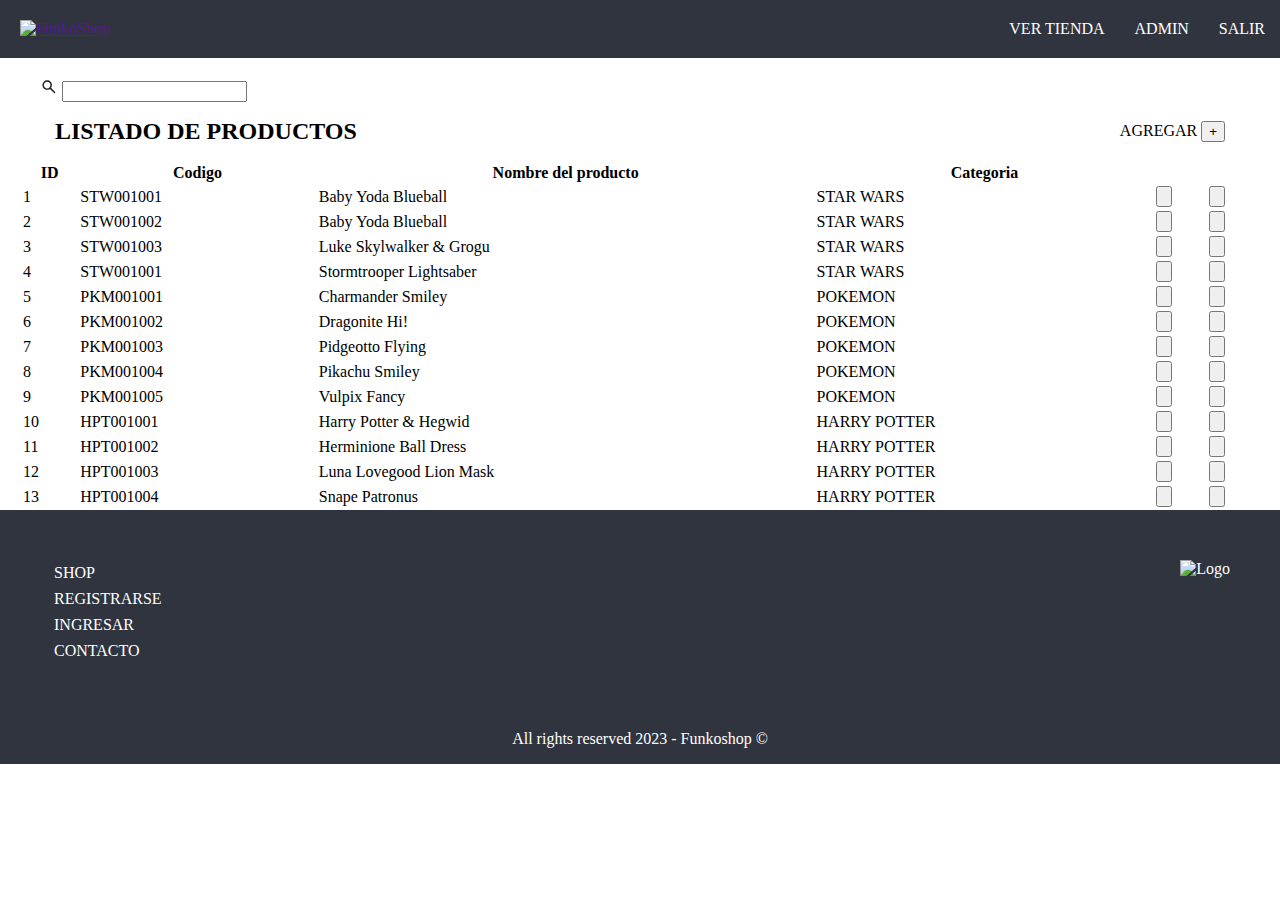
==== admin.html @ 4cec2018 "Agregando index" ====
<!DOCTYPE html>
<html lang="es">
<head>
    <meta charset="UTF-8">
    <meta http-equiv="X-UA-Compatible" content="IE=edge">
    <meta name="viewport" content="width=device-width, initial-scale=1.0">
    <title>Admin</title>
    <link rel="stylesheet" href="css/estilos.css">
</head>
<body>
    <header>
        <picture class=logo>
            <a href="">
                <img src="/ProyectoNodeJs/logos/funkoshop.svg" width="200"  alt="FunkoShop" /> 
            </a>
             
        </picture>
        
    <nav>    
      <ul class="menu">
        <li><a href="#">VER TIENDA</a></li>
        <li><a href="#">ADMIN</a></li>
        <li><a href="#">SALIR</a></li>
      </ul>
    </nav>
    </header>
    <main>

    <div class="container">
        <div class="buscador">

        <svg xmlns="http://www.w3.org/2000/svg" width="18" height="18" viewBox="0 0 42 43" fill="none">
            <path d="M33.075 35.8099L23.275 26.0099C22.4 26.7099 21.3937 27.2641 20.2562 27.6724C19.1187 28.0807 17.9083 28.2849 16.625 28.2849C13.4458 28.2849 10.7555 27.1836 8.554 24.9809C6.3525 22.7782 5.25117 20.0879 5.25 16.9099C5.25 13.7307 6.35133 11.0404 8.554 8.83891C10.7567 6.63741 13.447 5.53608 16.625 5.53491C19.8042 5.53491 22.4945 6.63625 24.696 8.83891C26.8975 11.0416 27.9988 13.7319 28 16.9099C28 18.1932 27.7958 19.4037 27.3875 20.5412C26.9792 21.6787 26.425 22.6849 25.725 23.5599L35.5688 33.4037C35.8896 33.7245 36.05 34.1182 36.05 34.5849C36.05 35.0516 35.875 35.4599 35.525 35.8099C35.2042 36.1307 34.7958 36.2912 34.3 36.2912C33.8042 36.2912 33.3958 36.1307 33.075 35.8099ZM16.625 24.7849C18.8125 24.7849 20.6722 24.019 22.204 22.4872C23.7358 20.9553 24.5012 19.0962 24.5 16.9099C24.5 14.7224 23.7341 12.8627 22.2023 11.3309C20.6704 9.79908 18.8113 9.03375 16.625 9.03491C14.4375 9.03491 12.5778 9.80083 11.046 11.3327C9.51417 12.8645 8.74883 14.7236 8.75 16.9099C8.75 19.0974 9.51592 20.9571 11.0478 22.4889C12.5796 24.0207 14.4387 24.7861 16.625 24.7849Z" fill="#1F1F1F"/>
            </svg> <input type="text">
        </div>
        <div class="titulo">
            <h1>LISTADO DE PRODUCTOS</h1> <div><label for="">AGREGAR</label>  <button>+</button></div>
        </div>
        <table>
            <thead>
                <tr>
                    <th>ID</th>
                    <th>Codigo</th>
                    <th>Nombre del producto</th>
                    <th>Categoria</th>
                </tr>
            </thead>
            <tbody>
                <tr>
                    <td>1</td>
                    <td>STW001001</td>
                    <td>Baby Yoda Blueball</td>
                    <td>STAR WARS</td>
                    <td><button><img src="/ProyectoNodeJs/iconos/edit_pencil.svg" alt="" width="16px"></button></td>
                    <td><button><img src="/ProyectoNodeJs/iconos/delete_trash.svg" alt="" width="16px"></button></td>
                    
                </tr>
                <tr>
                    <td>2</td>
                    <td>STW001002</td>
                    <td>Baby Yoda Blueball</td>
                    <td>STAR WARS</td>
                    <td><button><img src="/ProyectoNodeJs/iconos/edit_pencil.svg" alt="" width="16px"></button></td>
                    <td><button><img src="/ProyectoNodeJs/iconos/delete_trash.svg" alt="" width="16px"></button></td>
                    
                </tr>
                <tr>
                    <td>3</td>
                    <td>STW001003</td>
                    <td>Luke Skylwalker & Grogu</td>
                    <td>STAR WARS</td>
                    <td><button><img src="/ProyectoNodeJs/iconos/edit_pencil.svg" alt="" width="16px"></button></td>
                    <td><button><img src="/ProyectoNodeJs/iconos/delete_trash.svg" alt="" width="16px"></button></td>
                    
                </tr>
                <tr>
                    <td>4</td>
                    <td>STW001001</td>
                    <td>Stormtrooper Lightsaber</td>
                    <td>STAR WARS</td>
                    <td><button><img src="/ProyectoNodeJs/iconos/edit_pencil.svg" alt="" width="16px"></button></td>
                    <td><button><img src="/ProyectoNodeJs/iconos/delete_trash.svg" alt="" width="16px"></button></td>
                    
                </tr>
                <tr>
                    <td>5</td>
                    <td>PKM001001</td>
                    <td>Charmander Smiley</td>
                    <td>POKEMON</td>
                    <td><button><img src="/ProyectoNodeJs/iconos/edit_pencil.svg" alt="" width="16px"></button></td>
                    <td><button><img src="/ProyectoNodeJs/iconos/delete_trash.svg" alt="" width="16px"></button></td>
                    
                </tr>
                <tr>
                    <td>6</td>
                    <td>PKM001002</td>
                    <td>Dragonite Hi!</td>
                    <td>POKEMON</td>
                    <td><button><img src="/ProyectoNodeJs/iconos/edit_pencil.svg" alt="" width="16px"></button></td>
                    <td><button><img src="/ProyectoNodeJs/iconos/delete_trash.svg" alt="" width="16px"></button></td>
                    
                </tr>
                <tr>
                    <td>7</td>
                    <td>PKM001003</td>
                    <td>Pidgeotto Flying</td>
                    <td>POKEMON</td>
                    <td><button><img src="/ProyectoNodeJs/iconos/edit_pencil.svg" alt="" width="16px"></button></td>
                    <td><button><img src="/ProyectoNodeJs/iconos/delete_trash.svg" alt="" width="16px"></button></td>
                    
                </tr>
                <tr>
                    <td>8</td>
                    <td>PKM001004</td>
                    <td>Pikachu Smiley</td>
                    <td>POKEMON</td>
                    <td><button><img src="/ProyectoNodeJs/iconos/edit_pencil.svg" alt="" width="16px"></button></td>
                    <td><button><img src="/ProyectoNodeJs/iconos/delete_trash.svg" alt="" width="16px"></button></td>
                    
                </tr>
                <tr>
                    <td>9</td>
                    <td>PKM001005</td>
                    <td>Vulpix Fancy</td>
                    <td>POKEMON</td>
                    <td><button><img src="/ProyectoNodeJs/iconos/edit_pencil.svg" alt="" width="16px"></button></td>
                    <td><button><img src="/ProyectoNodeJs/iconos/delete_trash.svg" alt="" width="16px"></button></td>
                    
                </tr>
                <tr>
                    <td>10</td>
                    <td>HPT001001</td>
                    <td>Harry Potter & Hegwid</td>
                    <td>HARRY POTTER</td>
                    <td><button><img src="/ProyectoNodeJs/iconos/edit_pencil.svg" alt="" width="16px"></button></td>
                    <td><button><img src="/ProyectoNodeJs/iconos/delete_trash.svg" alt="" width="16px"></button></td>
                    
                </tr>
                <tr>
                    <td>11</td>
                    <td>HPT001002</td>
                    <td>Herminione Ball Dress</td>
                    <td>HARRY POTTER</td>
                    <td><button><img src="/ProyectoNodeJs/iconos/edit_pencil.svg" alt="" width="16px"></button></td>
                    <td><button><img src="/ProyectoNodeJs/iconos/delete_trash.svg" alt="" width="16px"></button></td>
                    
                </tr>
                <tr>
                    <td>12</td>
                    <td>HPT001003</td>
                    <td>Luna Lovegood Lion Mask</td>
                    <td>HARRY POTTER</td>
                    <td><button><img src="/ProyectoNodeJs/iconos/edit_pencil.svg" alt="" width="16px"></button></td>
                    <td><button><img src="/ProyectoNodeJs/iconos/delete_trash.svg" alt="" width="16px"></button></td>
                    
                </tr>
                <tr>
                    <td>13</td>
                    <td>HPT001004</td>
                    <td>Snape Patronus</td>
                    <td>HARRY POTTER</td>
                    <td><button><img src="/ProyectoNodeJs/iconos/edit_pencil.svg" alt="" width="16px"></button></td>
                    <td><button><img src="/ProyectoNodeJs/iconos/delete_trash.svg" alt="" width="16px"></button></td>
                    
                </tr>
            </tbody> 
        </table>
    </div>        

    </main>

    <footer>
    <div class="pie">
        <div class="lista">
          <a href="#">SHOP</a>
          <a href="#">REGISTRARSE</a>
          <a href="#">INGRESAR</a>
          <a href="#">CONTACTO</a>
        </div>

        <div class="logoFooter">
          <img src="ProyectoNodeJs/logos/SvgjsG8619.svg" width="100" height="auto" alt="Logo" />
        </div>
    </div>
        <div>

            <p>All rights reserved 2023 - Funkoshop &copy;</p>
          </div>
      </footer>
    
</body>
</html>
---- css/estilos.css ----
body{
    margin:0;
    padding: 0;
    box-sizing: border-box;
}

header{
    display: flex;
    background-color: #30343F;
    color:white;
    justify-content: space-between;
    align-items: center;
}
.container{
    display: flex;
    justify-content: center;
    flex-direction: column;
    margin-left: 20px;
    margin-right: 20px;
}
li a{
    text-decoration: none;
    color: white;
}
ul{
    list-style-type: none;
}
nav{
    display: flex;
}
.menu{
    display: flex;
    
}
.menu li{
    padding: 0 15px;
}
.logo{
    margin:20px;
}

.buscador{
    margin: 20px auto auto 20px;
}

footer{
    display: flex;
    background-color: #30343F;
    color: white;
    flex-direction: column;
    justify-content: center;
}
footer p{
    text-align: center;
    
}
.lista{
    display: flex;
    flex-direction: column;

}
.lista a{
    color: white;
    text-decoration: none;
    padding: 4px;

}

.pie{
    margin: 50px;
    display: flex;
    justify-content: space-between;
}

h1{
    font-size: 1.5em;

}
.titulo{
    display: flex;
    justify-content: space-between;
    align-items: center;
    margin: 0 35px 0 35px;
}
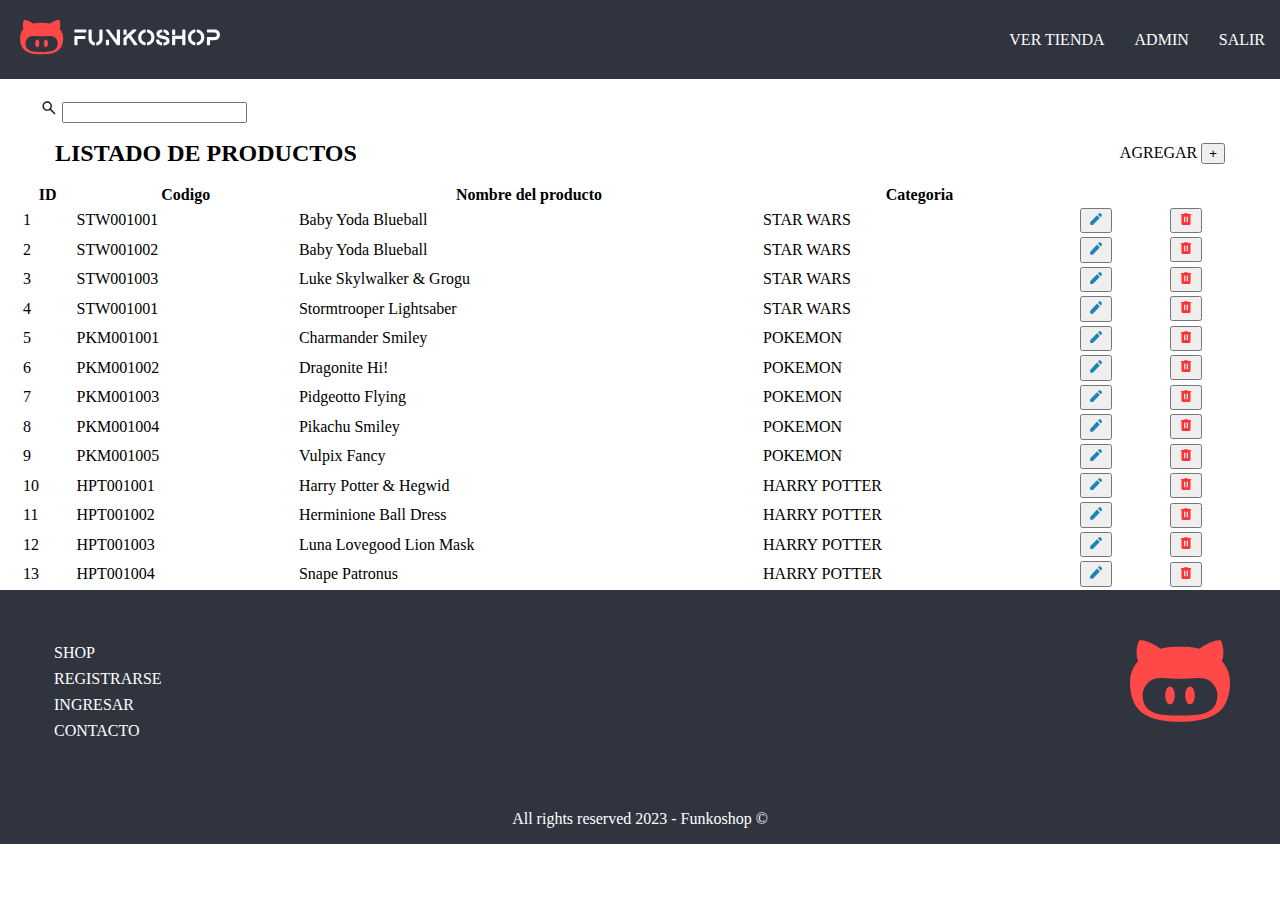
==== commit 014dd582: "Correccion de links" ====
--- a/admin.html
+++ b/admin.html
@@ -11,7 +11,7 @@
     <header>
         <picture class=logo>
             <a href="">
-                <img src="/ProyectoNodeJs/logos/funkoshop.svg" width="200"  alt="FunkoShop" /> 
+                <img src="/logos/funkoshop.svg" width="200"  alt="FunkoShop" /> 
             </a>
              
         </picture>
@@ -51,8 +51,8 @@
                     <td>STW001001</td>
                     <td>Baby Yoda Blueball</td>
                     <td>STAR WARS</td>
-                    <td><button><img src="/ProyectoNodeJs/iconos/edit_pencil.svg" alt="" width="16px"></button></td>
-                    <td><button><img src="/ProyectoNodeJs/iconos/delete_trash.svg" alt="" width="16px"></button></td>
+                    <td><button><img src="/iconos/edit_pencil.svg" alt="" width="16px"></button></td>
+                    <td><button><img src="/iconos/delete_trash.svg" alt="" width="16px"></button></td>
                     
                 </tr>
                 <tr>
@@ -60,8 +60,8 @@
                     <td>STW001002</td>
                     <td>Baby Yoda Blueball</td>
                     <td>STAR WARS</td>
-                    <td><button><img src="/ProyectoNodeJs/iconos/edit_pencil.svg" alt="" width="16px"></button></td>
-                    <td><button><img src="/ProyectoNodeJs/iconos/delete_trash.svg" alt="" width="16px"></button></td>
+                    <td><button><img src="/iconos/edit_pencil.svg" alt="" width="16px"></button></td>
+                    <td><button><img src="/iconos/delete_trash.svg" alt="" width="16px"></button></td>
                     
                 </tr>
                 <tr>
@@ -69,8 +69,8 @@
                     <td>STW001003</td>
                     <td>Luke Skylwalker & Grogu</td>
                     <td>STAR WARS</td>
-                    <td><button><img src="/ProyectoNodeJs/iconos/edit_pencil.svg" alt="" width="16px"></button></td>
-                    <td><button><img src="/ProyectoNodeJs/iconos/delete_trash.svg" alt="" width="16px"></button></td>
+                    <td><button><img src="/iconos/edit_pencil.svg" alt="" width="16px"></button></td>
+                    <td><button><img src="/iconos/delete_trash.svg" alt="" width="16px"></button></td>
                     
                 </tr>
                 <tr>
@@ -78,8 +78,8 @@
                     <td>STW001001</td>
                     <td>Stormtrooper Lightsaber</td>
                     <td>STAR WARS</td>
-                    <td><button><img src="/ProyectoNodeJs/iconos/edit_pencil.svg" alt="" width="16px"></button></td>
-                    <td><button><img src="/ProyectoNodeJs/iconos/delete_trash.svg" alt="" width="16px"></button></td>
+                    <td><button><img src="/iconos/edit_pencil.svg" alt="" width="16px"></button></td>
+                    <td><button><img src="/iconos/delete_trash.svg" alt="" width="16px"></button></td>
                     
                 </tr>
                 <tr>
@@ -87,8 +87,8 @@
                     <td>PKM001001</td>
                     <td>Charmander Smiley</td>
                     <td>POKEMON</td>
-                    <td><button><img src="/ProyectoNodeJs/iconos/edit_pencil.svg" alt="" width="16px"></button></td>
-                    <td><button><img src="/ProyectoNodeJs/iconos/delete_trash.svg" alt="" width="16px"></button></td>
+                    <td><button><img src="/iconos/edit_pencil.svg" alt="" width="16px"></button></td>
+                    <td><button><img src="/iconos/delete_trash.svg" alt="" width="16px"></button></td>
                     
                 </tr>
                 <tr>
@@ -96,8 +96,8 @@
                     <td>PKM001002</td>
                     <td>Dragonite Hi!</td>
                     <td>POKEMON</td>
-                    <td><button><img src="/ProyectoNodeJs/iconos/edit_pencil.svg" alt="" width="16px"></button></td>
-                    <td><button><img src="/ProyectoNodeJs/iconos/delete_trash.svg" alt="" width="16px"></button></td>
+                    <td><button><img src="/iconos/edit_pencil.svg" alt="" width="16px"></button></td>
+                    <td><button><img src="/iconos/delete_trash.svg" alt="" width="16px"></button></td>
                     
                 </tr>
                 <tr>
@@ -105,8 +105,8 @@
                     <td>PKM001003</td>
                     <td>Pidgeotto Flying</td>
                     <td>POKEMON</td>
-                    <td><button><img src="/ProyectoNodeJs/iconos/edit_pencil.svg" alt="" width="16px"></button></td>
-                    <td><button><img src="/ProyectoNodeJs/iconos/delete_trash.svg" alt="" width="16px"></button></td>
+                    <td><button><img src="/iconos/edit_pencil.svg" alt="" width="16px"></button></td>
+                    <td><button><img src="/iconos/delete_trash.svg" alt="" width="16px"></button></td>
                     
                 </tr>
                 <tr>
@@ -114,8 +114,8 @@
                     <td>PKM001004</td>
                     <td>Pikachu Smiley</td>
                     <td>POKEMON</td>
-                    <td><button><img src="/ProyectoNodeJs/iconos/edit_pencil.svg" alt="" width="16px"></button></td>
-                    <td><button><img src="/ProyectoNodeJs/iconos/delete_trash.svg" alt="" width="16px"></button></td>
+                    <td><button><img src="/iconos/edit_pencil.svg" alt="" width="16px"></button></td>
+                    <td><button><img src="/iconos/delete_trash.svg" alt="" width="16px"></button></td>
                     
                 </tr>
                 <tr>
@@ -123,8 +123,8 @@
                     <td>PKM001005</td>
                     <td>Vulpix Fancy</td>
                     <td>POKEMON</td>
-                    <td><button><img src="/ProyectoNodeJs/iconos/edit_pencil.svg" alt="" width="16px"></button></td>
-                    <td><button><img src="/ProyectoNodeJs/iconos/delete_trash.svg" alt="" width="16px"></button></td>
+                    <td><button><img src="/iconos/edit_pencil.svg" alt="" width="16px"></button></td>
+                    <td><button><img src="/iconos/delete_trash.svg" alt="" width="16px"></button></td>
                     
                 </tr>
                 <tr>
@@ -132,8 +132,8 @@
                     <td>HPT001001</td>
                     <td>Harry Potter & Hegwid</td>
                     <td>HARRY POTTER</td>
-                    <td><button><img src="/ProyectoNodeJs/iconos/edit_pencil.svg" alt="" width="16px"></button></td>
-                    <td><button><img src="/ProyectoNodeJs/iconos/delete_trash.svg" alt="" width="16px"></button></td>
+                    <td><button><img src="/iconos/edit_pencil.svg" alt="" width="16px"></button></td>
+                    <td><button><img src="/iconos/delete_trash.svg" alt="" width="16px"></button></td>
                     
                 </tr>
                 <tr>
@@ -141,8 +141,8 @@
                     <td>HPT001002</td>
                     <td>Herminione Ball Dress</td>
                     <td>HARRY POTTER</td>
-                    <td><button><img src="/ProyectoNodeJs/iconos/edit_pencil.svg" alt="" width="16px"></button></td>
-                    <td><button><img src="/ProyectoNodeJs/iconos/delete_trash.svg" alt="" width="16px"></button></td>
+                    <td><button><img src="/iconos/edit_pencil.svg" alt="" width="16px"></button></td>
+                    <td><button><img src="/iconos/delete_trash.svg" alt="" width="16px"></button></td>
                     
                 </tr>
                 <tr>
@@ -150,8 +150,8 @@
                     <td>HPT001003</td>
                     <td>Luna Lovegood Lion Mask</td>
                     <td>HARRY POTTER</td>
-                    <td><button><img src="/ProyectoNodeJs/iconos/edit_pencil.svg" alt="" width="16px"></button></td>
-                    <td><button><img src="/ProyectoNodeJs/iconos/delete_trash.svg" alt="" width="16px"></button></td>
+                    <td><button><img src="/iconos/edit_pencil.svg" alt="" width="16px"></button></td>
+                    <td><button><img src="/iconos/delete_trash.svg" alt="" width="16px"></button></td>
                     
                 </tr>
                 <tr>
@@ -159,8 +159,8 @@
                     <td>HPT001004</td>
                     <td>Snape Patronus</td>
                     <td>HARRY POTTER</td>
-                    <td><button><img src="/ProyectoNodeJs/iconos/edit_pencil.svg" alt="" width="16px"></button></td>
-                    <td><button><img src="/ProyectoNodeJs/iconos/delete_trash.svg" alt="" width="16px"></button></td>
+                    <td><button><img src="/iconos/edit_pencil.svg" alt="" width="16px"></button></td>
+                    <td><button><img src="/iconos/delete_trash.svg" alt="" width="16px"></button></td>
                     
                 </tr>
             </tbody> 
@@ -179,7 +179,7 @@
         </div>
 
         <div class="logoFooter">
-          <img src="ProyectoNodeJs/logos/SvgjsG8619.svg" width="100" height="auto" alt="Logo" />
+          <img src="/logos/SvgjsG8619.svg" width="100" height="auto" alt="Logo" />
         </div>
     </div>
         <div>
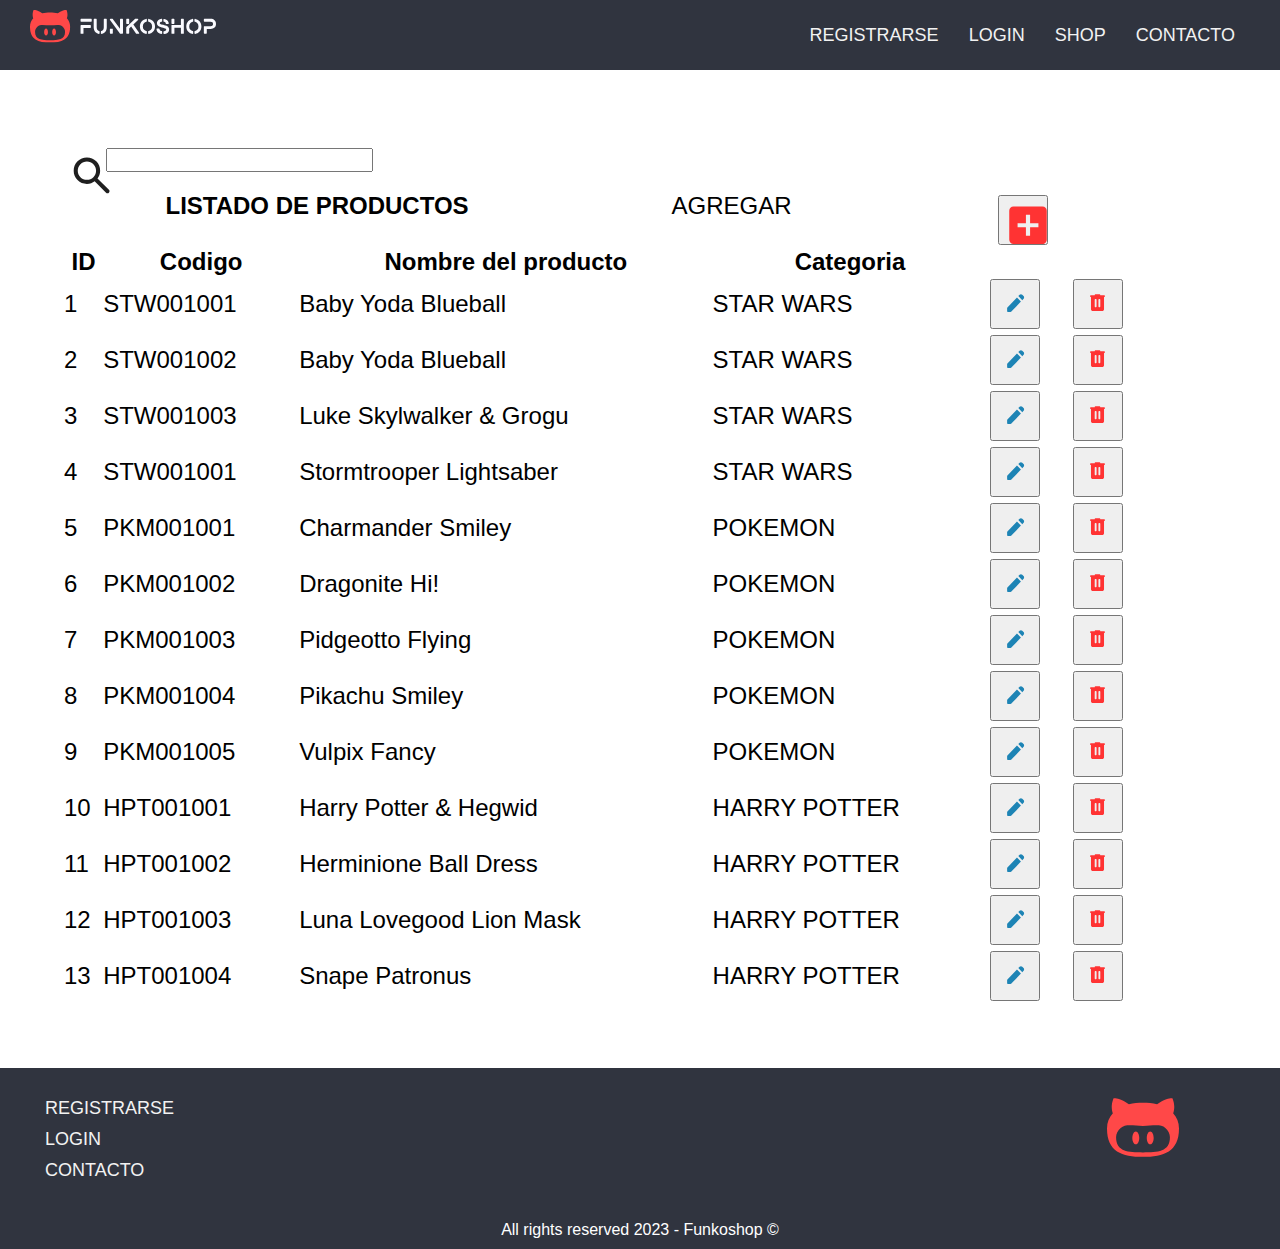
==== commit 3dcd4354: "Agregado de barra de navegacion responsive" ====
--- a/admin.html
+++ b/admin.html
@@ -1,192 +1,213 @@
 <!DOCTYPE html>
+
 <html lang="es">
 <head>
     <meta charset="UTF-8">
-    <meta http-equiv="X-UA-Compatible" content="IE=edge">
     <meta name="viewport" content="width=device-width, initial-scale=1.0">
-    <title>Admin</title>
-    <link rel="stylesheet" href="css/estilos.css">
+    <title>Admin | Funkoshop</title>
+    <link rel="stylesheet" href="./css/estilos.css">
+    <link rel="stylesheet" href="https://cdnjs.cloudflare.com/ajax/libs/font-awesome/5.15.3/css/all.min.css"/>
 </head>
 <body>
-    <header>
-        <picture class=logo>
-            <a href="">
-                <img src="/logos/funkoshop.svg" width="200"  alt="FunkoShop" /> 
-            </a>
-             
-        </picture>
+  <nav>
+    <div class="wrapper">
+      <div class="logo"><a href="#"><img src="./logos/funkoshop.svg" alt=""></a></div>
+      <input type="radio" name="slider" id="menu-btn">
+      <input type="radio" name="slider" id="close-btn">
+      <ul class="nav-links">
+        <label for="close-btn" class="btn close-btn"><i class="fas fa-times"></i></label>
+        <li><a href="#">REGISTRARSE</a></li>
+        <li><a href="#">LOGIN</a></li>
+        <li>
+          <a href="#" class="desktop-item">SHOP</a>
+          <input type="checkbox" id="showDrop">
+          <label for="showDrop" class="mobile-item">SHOP</label>
+          <ul class="drop-menu">
+            <li><a href="#">FUNKOS</a></li>
+            <li><a href="#">REMERAS</a></li>
+            <li><a href="#">LLAVEROS</a></li>
+          </ul>
+        </li>
+        <li><a href="#">CONTACTO</a></li>
         
-    <nav>    
-      <ul class="menu">
-        <li><a href="#">VER TIENDA</a></li>
-        <li><a href="#">ADMIN</a></li>
-        <li><a href="#">SALIR</a></li>
       </ul>
-    </nav>
-    </header>
-    <main>
-
+      <label for="menu-btn" class="btn menu-btn"><i class="fas fa-bars"></i></label>
+    </div>
+  </nav>
+
+
+
+  <main>
     <div class="container">
-        <div class="buscador">
-
-        <svg xmlns="http://www.w3.org/2000/svg" width="18" height="18" viewBox="0 0 42 43" fill="none">
-            <path d="M33.075 35.8099L23.275 26.0099C22.4 26.7099 21.3937 27.2641 20.2562 27.6724C19.1187 28.0807 17.9083 28.2849 16.625 28.2849C13.4458 28.2849 10.7555 27.1836 8.554 24.9809C6.3525 22.7782 5.25117 20.0879 5.25 16.9099C5.25 13.7307 6.35133 11.0404 8.554 8.83891C10.7567 6.63741 13.447 5.53608 16.625 5.53491C19.8042 5.53491 22.4945 6.63625 24.696 8.83891C26.8975 11.0416 27.9988 13.7319 28 16.9099C28 18.1932 27.7958 19.4037 27.3875 20.5412C26.9792 21.6787 26.425 22.6849 25.725 23.5599L35.5688 33.4037C35.8896 33.7245 36.05 34.1182 36.05 34.5849C36.05 35.0516 35.875 35.4599 35.525 35.8099C35.2042 36.1307 34.7958 36.2912 34.3 36.2912C33.8042 36.2912 33.3958 36.1307 33.075 35.8099ZM16.625 24.7849C18.8125 24.7849 20.6722 24.019 22.204 22.4872C23.7358 20.9553 24.5012 19.0962 24.5 16.9099C24.5 14.7224 23.7341 12.8627 22.2023 11.3309C20.6704 9.79908 18.8113 9.03375 16.625 9.03491C14.4375 9.03491 12.5778 9.80083 11.046 11.3327C9.51417 12.8645 8.74883 14.7236 8.75 16.9099C8.75 19.0974 9.51592 20.9571 11.0478 22.4889C12.5796 24.0207 14.4387 24.7861 16.625 24.7849Z" fill="#1F1F1F"/>
-            </svg> <input type="text">
-        </div>
-        <div class="titulo">
-            <h1>LISTADO DE PRODUCTOS</h1> <div><label for="">AGREGAR</label>  <button>+</button></div>
-        </div>
-        <table>
-            <thead>
-                <tr>
-                    <th>ID</th>
-                    <th>Codigo</th>
-                    <th>Nombre del producto</th>
-                    <th>Categoria</th>
-                </tr>
-            </thead>
-            <tbody>
-                <tr>
-                    <td>1</td>
-                    <td>STW001001</td>
-                    <td>Baby Yoda Blueball</td>
-                    <td>STAR WARS</td>
-                    <td><button><img src="/iconos/edit_pencil.svg" alt="" width="16px"></button></td>
-                    <td><button><img src="/iconos/delete_trash.svg" alt="" width="16px"></button></td>
-                    
-                </tr>
-                <tr>
-                    <td>2</td>
-                    <td>STW001002</td>
-                    <td>Baby Yoda Blueball</td>
-                    <td>STAR WARS</td>
-                    <td><button><img src="/iconos/edit_pencil.svg" alt="" width="16px"></button></td>
-                    <td><button><img src="/iconos/delete_trash.svg" alt="" width="16px"></button></td>
-                    
-                </tr>
-                <tr>
-                    <td>3</td>
-                    <td>STW001003</td>
-                    <td>Luke Skylwalker & Grogu</td>
-                    <td>STAR WARS</td>
-                    <td><button><img src="/iconos/edit_pencil.svg" alt="" width="16px"></button></td>
-                    <td><button><img src="/iconos/delete_trash.svg" alt="" width="16px"></button></td>
-                    
-                </tr>
-                <tr>
-                    <td>4</td>
-                    <td>STW001001</td>
-                    <td>Stormtrooper Lightsaber</td>
-                    <td>STAR WARS</td>
-                    <td><button><img src="/iconos/edit_pencil.svg" alt="" width="16px"></button></td>
-                    <td><button><img src="/iconos/delete_trash.svg" alt="" width="16px"></button></td>
-                    
-                </tr>
-                <tr>
-                    <td>5</td>
-                    <td>PKM001001</td>
-                    <td>Charmander Smiley</td>
-                    <td>POKEMON</td>
-                    <td><button><img src="/iconos/edit_pencil.svg" alt="" width="16px"></button></td>
-                    <td><button><img src="/iconos/delete_trash.svg" alt="" width="16px"></button></td>
-                    
-                </tr>
-                <tr>
-                    <td>6</td>
-                    <td>PKM001002</td>
-                    <td>Dragonite Hi!</td>
-                    <td>POKEMON</td>
-                    <td><button><img src="/iconos/edit_pencil.svg" alt="" width="16px"></button></td>
-                    <td><button><img src="/iconos/delete_trash.svg" alt="" width="16px"></button></td>
-                    
-                </tr>
-                <tr>
-                    <td>7</td>
-                    <td>PKM001003</td>
-                    <td>Pidgeotto Flying</td>
-                    <td>POKEMON</td>
-                    <td><button><img src="/iconos/edit_pencil.svg" alt="" width="16px"></button></td>
-                    <td><button><img src="/iconos/delete_trash.svg" alt="" width="16px"></button></td>
-                    
-                </tr>
-                <tr>
-                    <td>8</td>
-                    <td>PKM001004</td>
-                    <td>Pikachu Smiley</td>
-                    <td>POKEMON</td>
-                    <td><button><img src="/iconos/edit_pencil.svg" alt="" width="16px"></button></td>
-                    <td><button><img src="/iconos/delete_trash.svg" alt="" width="16px"></button></td>
-                    
-                </tr>
-                <tr>
-                    <td>9</td>
-                    <td>PKM001005</td>
-                    <td>Vulpix Fancy</td>
-                    <td>POKEMON</td>
-                    <td><button><img src="/iconos/edit_pencil.svg" alt="" width="16px"></button></td>
-                    <td><button><img src="/iconos/delete_trash.svg" alt="" width="16px"></button></td>
-                    
-                </tr>
-                <tr>
-                    <td>10</td>
-                    <td>HPT001001</td>
-                    <td>Harry Potter & Hegwid</td>
-                    <td>HARRY POTTER</td>
-                    <td><button><img src="/iconos/edit_pencil.svg" alt="" width="16px"></button></td>
-                    <td><button><img src="/iconos/delete_trash.svg" alt="" width="16px"></button></td>
-                    
-                </tr>
-                <tr>
-                    <td>11</td>
-                    <td>HPT001002</td>
-                    <td>Herminione Ball Dress</td>
-                    <td>HARRY POTTER</td>
-                    <td><button><img src="/iconos/edit_pencil.svg" alt="" width="16px"></button></td>
-                    <td><button><img src="/iconos/delete_trash.svg" alt="" width="16px"></button></td>
-                    
-                </tr>
-                <tr>
-                    <td>12</td>
-                    <td>HPT001003</td>
-                    <td>Luna Lovegood Lion Mask</td>
-                    <td>HARRY POTTER</td>
-                    <td><button><img src="/iconos/edit_pencil.svg" alt="" width="16px"></button></td>
-                    <td><button><img src="/iconos/delete_trash.svg" alt="" width="16px"></button></td>
-                    
-                </tr>
-                <tr>
-                    <td>13</td>
-                    <td>HPT001004</td>
-                    <td>Snape Patronus</td>
-                    <td>HARRY POTTER</td>
-                    <td><button><img src="/iconos/edit_pencil.svg" alt="" width="16px"></button></td>
-                    <td><button><img src="/iconos/delete_trash.svg" alt="" width="16px"></button></td>
-                    
-                </tr>
-            </tbody> 
-        </table>
-    </div>        
-
-    </main>
-
-    <footer>
-    <div class="pie">
-        <div class="lista">
-          <a href="#">SHOP</a>
-          <a href="#">REGISTRARSE</a>
-          <a href="#">INGRESAR</a>
-          <a href="#">CONTACTO</a>
-        </div>
-
-        <div class="logoFooter">
-          <img src="/logos/SvgjsG8619.svg" width="100" height="auto" alt="Logo" />
-        </div>
-    </div>
-        <div>
-
-            <p>All rights reserved 2023 - Funkoshop &copy;</p>
-          </div>
-      </footer>
-    
+       <div class="buscador">
+           <div class="lupa">
+               <svg xmlns="http://www.w3.org/2000/svg" width="18" height="18" viewBox="0 0 42 43" fill="none">
+                   <path d="M33.075 35.8099L23.275 26.0099C22.4 26.7099 21.3937 27.2641 20.2562 27.6724C19.1187 28.0807 17.9083 28.2849 16.625 28.2849C13.4458 28.2849 10.7555 27.1836 8.554 24.9809C6.3525 22.7782 5.25117 20.0879 5.25 16.9099C5.25 13.7307 6.35133 11.0404 8.554 8.83891C10.7567 6.63741 13.447 5.53608 16.625 5.53491C19.8042 5.53491 22.4945 6.63625 24.696 8.83891C26.8975 11.0416 27.9988 13.7319 28 16.9099C28 18.1932 27.7958 19.4037 27.3875 20.5412C26.9792 21.6787 26.425 22.6849 25.725 23.5599L35.5688 33.4037C35.8896 33.7245 36.05 34.1182 36.05 34.5849C36.05 35.0516 35.875 35.4599 35.525 35.8099C35.2042 36.1307 34.7958 36.2912 34.3 36.2912C33.8042 36.2912 33.3958 36.1307 33.075 35.8099ZM16.625 24.7849C18.8125 24.7849 20.6722 24.019 22.204 22.4872C23.7358 20.9553 24.5012 19.0962 24.5 16.9099C24.5 14.7224 23.7341 12.8627 22.2023 11.3309C20.6704 9.79908 18.8113 9.03375 16.625 9.03491C14.4375 9.03491 12.5778 9.80083 11.046 11.3327C9.51417 12.8645 8.74883 14.7236 8.75 16.9099C8.75 19.0974 9.51592 20.9571 11.0478 22.4889C12.5796 24.0207 14.4387 24.7861 16.625 24.7849Z" fill="#1F1F1F"/>
+                   </svg>
+           </div>    
+            <input type="text">
+       </div>
+       <div class="tabla">
+       <div class="titulo">
+           <h1>LISTADO DE PRODUCTOS</h1> <label for="">AGREGAR</label>  <button><svg xmlns="http://www.w3.org/2000/svg" width="52" height="52" viewBox="0 0 52 52" fill="none">
+               <path d="M36.8333 28.4516H28.1667V37.1182H23.8333V28.4516H15.1667V24.1182H23.8333V15.4516H28.1667V24.1182H36.8333M41.1667 6.78491H10.8333C8.42833 6.78491 6.5 8.71325 6.5 11.1182V41.4516C6.5 42.6009 6.95655 43.7031 7.7692 44.5157C8.58186 45.3284 9.68406 45.7849 10.8333 45.7849H41.1667C42.3159 45.7849 43.4181 45.3284 44.2308 44.5157C45.0435 43.7031 45.5 42.6009 45.5 41.4516V11.1182C45.5 9.96897 45.0435 8.86677 44.2308 8.05412C43.4181 7.24146 42.3159 6.78491 41.1667 6.78491Z" fill="#FF3333"/>
+             </svg></button>
+       </div>
+       <table>
+           <thead>
+               <tr>
+                   <th>ID</th>
+                   <th>Codigo</th>
+                   <th>Nombre del producto</th>
+                   <th>Categoria</th>
+               </tr>
+           </thead>
+           <tbody>
+               <tr>
+                   <td>1</td>
+                   <td>STW001001</td>
+                   <td>Baby Yoda Blueball</td>
+                   <td>STAR WARS</td>
+                   <td><button><img src="/iconos/edit_pencil.svg" alt="" width="16px"></button></td>
+                   <td><button><img src="/iconos/delete_trash.svg" alt="" width="16px"></button></td>
+                   
+               </tr>
+               <tr>
+                   <td>2</td>
+                   <td>STW001002</td>
+                   <td>Baby Yoda Blueball</td>
+                   <td>STAR WARS</td>
+                   <td><button><img src="/iconos/edit_pencil.svg" alt="" width="16px"></button></td>
+                   <td><button><img src="/iconos/delete_trash.svg" alt="" width="16px"></button></td>
+                   
+               </tr>
+               <tr>
+                   <td>3</td>
+                   <td>STW001003</td>
+                   <td>Luke Skylwalker & Grogu</td>
+                   <td>STAR WARS</td>
+                   <td><button><img src="/iconos/edit_pencil.svg" alt="" width="16px"></button></td>
+                   <td><button><img src="/iconos/delete_trash.svg" alt="" width="16px"></button></td>
+                   
+               </tr>
+               <tr>
+                   <td>4</td>
+                   <td>STW001001</td>
+                   <td>Stormtrooper Lightsaber</td>
+                   <td>STAR WARS</td>
+                   <td><button><img src="/iconos/edit_pencil.svg" alt="" width="16px"></button></td>
+                   <td><button><img src="/iconos/delete_trash.svg" alt="" width="16px"></button></td>
+                   
+               </tr>
+               <tr>
+                   <td>5</td>
+                   <td>PKM001001</td>
+                   <td>Charmander Smiley</td>
+                   <td>POKEMON</td>
+                   <td><button><img src="/iconos/edit_pencil.svg" alt="" width="16px"></button></td>
+                   <td><button><img src="/iconos/delete_trash.svg" alt="" width="16px"></button></td>
+                   
+               </tr>
+               <tr>
+                   <td>6</td>
+                   <td>PKM001002</td>
+                   <td>Dragonite Hi!</td>
+                   <td>POKEMON</td>
+                   <td><button><img src="/iconos/edit_pencil.svg" alt="" width="16px"></button></td>
+                   <td><button><img src="/iconos/delete_trash.svg" alt="" width="16px"></button></td>
+                   
+               </tr>
+               <tr>
+                   <td>7</td>
+                   <td>PKM001003</td>
+                   <td>Pidgeotto Flying</td>
+                   <td>POKEMON</td>
+                   <td><button><img src="/iconos/edit_pencil.svg" alt="" width="16px"></button></td>
+                   <td><button><img src="/iconos/delete_trash.svg" alt="" width="16px"></button></td>
+                   
+               </tr>
+               <tr>
+                   <td>8</td>
+                   <td>PKM001004</td>
+                   <td>Pikachu Smiley</td>
+                   <td>POKEMON</td>
+                   <td><button><img src="/iconos/edit_pencil.svg" alt="" width="16px"></button></td>
+                   <td><button><img src="/iconos/delete_trash.svg" alt="" width="16px"></button></td>
+                   
+               </tr>
+               <tr>
+                   <td>9</td>
+                   <td>PKM001005</td>
+                   <td>Vulpix Fancy</td>
+                   <td>POKEMON</td>
+                   <td><button><img src="/iconos/edit_pencil.svg" alt="" width="16px"></button></td>
+                   <td><button><img src="/iconos/delete_trash.svg" alt="" width="16px"></button></td>
+                   
+               </tr>
+               <tr>
+                   <td>10</td>
+                   <td>HPT001001</td>
+                   <td>Harry Potter & Hegwid</td>
+                   <td>HARRY POTTER</td>
+                   <td><button><img src="/iconos/edit_pencil.svg" alt="" width="16px"></button></td>
+                   <td><button><img src="/iconos/delete_trash.svg" alt="" width="16px"></button></td>
+                   
+               </tr>
+               <tr>
+                   <td>11</td>
+                   <td>HPT001002</td>
+                   <td>Herminione Ball Dress</td>
+                   <td>HARRY POTTER</td>
+                   <td><button><img src="/iconos/edit_pencil.svg" alt="" width="16px"></button></td>
+                   <td><button><img src="/iconos/delete_trash.svg" alt="" width="16px"></button></td>
+                   
+               </tr>
+               <tr>
+                   <td>12</td>
+                   <td>HPT001003</td>
+                   <td>Luna Lovegood Lion Mask</td>
+                   <td>HARRY POTTER</td>
+                   <td><button><img src="/iconos/edit_pencil.svg" alt="" width="16px"></button></td>
+                   <td><button><img src="/iconos/delete_trash.svg" alt="" width="16px"></button></td>
+                   
+               </tr>
+               <tr>
+                   <td>13</td>
+                   <td>HPT001004</td>
+                   <td>Snape Patronus</td>
+                   <td>HARRY POTTER</td>
+                   <td><button><img src="/iconos/edit_pencil.svg" alt="" width="16px"></button></td>
+                   <td><button><img src="/iconos/delete_trash.svg" alt="" width="16px"></button></td>
+                   
+               </tr>
+           </tbody> 
+       </table>
+       </div>
+   </div>         
+
+   </main>
+
+
+  <footer class="footer">
+
+                    <div class="wrapper">
+                    <ul class="nav-links pie">
+                        <label for="close-btn" class="btn close-btn"><i class="fas fa-times"></i></label>
+                        <li><a href="#">REGISTRARSE</a></li>
+                        <li><a href="#">LOGIN</a></li>
+                        <li><a href="#">CONTACTO</a></li>
+                    </ul>
+                        <figure>
+                            <img src="./logos/SvgjsG8619.svg" alt="">
+                        </figure>
+
+                    </div>
+
+                <div class="derechos">
+                    <p>All rights reserved 2023 - Funkoshop &copy;</p>
+                </div>
+                
+        
+</footer>
 </body>
 </html>--- a/css/estilos.css
+++ b/css/estilos.css
@@ -1,84 +1,527 @@
-body{
-    margin:0;
-    padding: 0;
-    box-sizing: border-box;
-}
-
-header{
-    display: flex;
-    background-color: #30343F;
-    color:white;
-    justify-content: space-between;
-    align-items: center;
-}
-.container{
-    display: flex;
-    justify-content: center;
-    flex-direction: column;
-    margin-left: 20px;
-    margin-right: 20px;
-}
-li a{
-    text-decoration: none;
-    color: white;
-}
-ul{
-    list-style-type: none;
-}
+:root {
+    /* Palette */
+    --primary-solid: #FF3333;
+    --primary-900: rgba(255, 51, 51, 0.9);
+    --primary-500: rgba(255, 51, 51, 0.5);
+    --primary-300: rgba(255, 51, 51, 0.3);
+
+    --secondary-solid: #1D84B5;
+    --secondary-900: rgb(29, 132, 181, 0.9);
+    --secondary-500: rgb(29, 132, 181, 0.5);
+    --secondary-300: rgb(29, 132, 181, 0.3);
+
+    --dark-solid: #1F1F1F;
+    --dark-900: rgb(31, 31, 31, 0.9);
+    --dark-500: rgb(31, 31, 31, 0.5);
+    --dark-300: rgb(31, 31, 31, 0.3);
+
+    --dark-bg-solid: #30343F;
+    --light-bg-solid: #FAFAFF;
+    --light-font-solid: #FFFFFF;
+
+    /* Typography */
+    --base-font: 'Inter', sans-serif;
+    --alternative-font: 'Raleway', sans-serif;
+
+    /* Font-sizes */
+    --font-display: 4.6em;
+    --font-jumbo: 3.8em;
+    --font-xlarge: 3em;
+    --font-large: 2.4em;
+    --font-medium: 1.8em;
+    --font-small: 1.6em;
+    --font-xsmall: 1.4em;
+
+    /* Spacings */
+    --spacing-128: 12.8rem;
+    --spacing-68: 6.8rem;
+    --spacing-48: 4.8rem;
+    --spacing-36: 3.6rem;
+    --spacing-28: 2.8rem;
+    --spacing-24: 2.4rem;
+    --spacing-20: 2rem;
+    --spacing-16: 1.6rem;
+    --spacing-12: 1.2rem;
+    --spacing-8: 0.8rem;
+
+
+    --estado-buda: 0.3s;
+    --cada-item: 28px;
+    --cantidad-items: 0;
+
+}
+
+
+
+
+@import url('https://fonts.googleapis.com/css2?family=Poppins:wght@200;300;400;500;600;700&display=swap');
+*{
+  margin: 0;
+  padding: 0;
+  box-sizing: border-box;
+  font-family: var(--base-font);
+}
+body { display: flex; flex-wrap: wrap; min-height: 100vh; }
+
+main{
+  width: 100%;
+}
+
+img {
+    width: 50%;
+}
+
 nav{
-    display: flex;
-}
-.menu{
-    display: flex;
-    
-}
-.menu li{
-    padding: 0 15px;
-}
-.logo{
-    margin:20px;
-}
-
-.buscador{
-    margin: 20px auto auto 20px;
-}
-
-footer{
-    display: flex;
-    background-color: #30343F;
-    color: white;
-    flex-direction: column;
-    justify-content: center;
-}
-footer p{
-    text-align: center;
-    
-}
-.lista{
+  position: fixed;
+  z-index: 99;
+  width: 100%;
+  
+  background: var(--dark-bg-solid);
+}
+nav .wrapper{
+  position: relative;
+  max-width: 1300px;
+  padding: 0px 30px;
+  height: 70px;
+  line-height: 70px;
+  margin: auto;
+  display: flex;
+  align-items: center;
+  justify-content: space-between;
+}
+
+.pie{
     display: flex;
     flex-direction: column;
-
-}
-.lista a{
-    color: white;
-    text-decoration: none;
-    padding: 4px;
-
-}
-
-.pie{
-    margin: 50px;
+    /* background: var(--dark-bg-solid); */
+} 
+footer nav .wrapper{
+    line-height: 35px;
+    margin-top: 35px;
+
+}
+.wrapper .logo a{
+  color: #f2f2f2;
+  font-size: 30px;
+  font-weight: 600;
+  text-decoration: none;
+}
+.wrapper .nav-links{
+  display: inline-flex;
+}
+.nav-links li{
+  list-style: none;
+}
+.nav-links li a{
+  color: #f2f2f2;
+  text-decoration: none;
+  font-size: 18px;
+  font-weight: 500;
+  padding: 9px 15px;
+  border-radius: 5px;
+  transition: all 0.3s ease;
+}
+.nav-links li a:hover{
+  background: var(--primary-900);
+}
+.nav-links .mobile-item{
+  display: none;
+}
+.nav-links .drop-menu{
+  position: absolute;
+  background: var(--dark-bg-solid);
+  width: 180px;
+  line-height: 45px;
+  top: 85px;
+  opacity: 0;
+  visibility: hidden;
+  box-shadow: 0 6px 10px rgba(0,0,0,0.15);
+}
+.nav-links li:hover .drop-menu,
+.nav-links li:hover .mega-box{
+  transition: all 0.3s ease;
+  top: 70px;
+  opacity: 1;
+  visibility: visible;
+}
+.drop-menu li a{
+  width: 100%;
+  display: block;
+  padding: 0 0 0 15px;
+  font-weight: 400;
+  border-radius: 0px;
+}
+.mega-box{
+  position: absolute;
+  left: 0;
+  width: 100%;
+  padding: 0 30px;
+  top: 85px;
+  opacity: 0;
+  visibility: hidden;
+}
+.mega-box .content{
+  background: #242526;
+  padding: 25px 20px;
+  display: flex;
+  width: 100%;
+  justify-content: space-between;
+  box-shadow: 0 6px 10px rgba(0,0,0,0.15);
+}
+.mega-box .content .row{
+  width: calc(25% - 30px);
+  line-height: 45px;
+}
+.content .row img{
+  width: 100%;
+  height: 100%;
+  object-fit: cover;
+}
+.content .row header{
+  color: #f2f2f2;
+  font-size: 20px;
+  font-weight: 500;
+}
+.content .row .mega-links{
+  margin-left: -40px;
+  border-left: 1px solid rgba(255,255,255,0.09);
+}
+.row .mega-links li{
+  padding: 0 20px;
+}
+.row .mega-links li a{
+  padding: 0px;
+  padding: 0 20px;
+  color: #d9d9d9;
+  font-size: 17px;
+  display: block;
+}
+.row .mega-links li a:hover{
+  color: #f2f2f2;
+}
+.wrapper .btn{
+  color: #fff;
+  font-size: 20px;
+  cursor: pointer;
+  display: none;
+}
+.wrapper .btn.close-btn{
+  position: absolute;
+  right: 30px;
+  top: 10px;
+}
+.logo img{
+    width: 50%;
+}
+
+
+footer { 
+    width: 100%;
+    display: flex; 
+    flex-wrap: wrap;
+    /* height: 25vh; */
+    align-self: flex-end;
+    color: var(--light-font-solid);
+    background-color: var(--dark-bg-solid);
+}
+.derechos{
+    width: 100%; 
+
+    text-align: center;
+    margin-bottom: 10px;
+}
+footer nav ul{
+display: flex;
+flex-direction:column;
+}
+footer div.wrapper{
+    width: 100%;
     display: flex;
+    font-size: 16px;
     justify-content: space-between;
-}
-
+    z-index: 1000;
+    margin: 30px 30px;
+
+}
+.pie > li {
+  padding-bottom: 10px;
+
+
+}
+
+/*MAIN-TABLA*/
+
+.container{
+  width: 95%;
+  padding: 5%;
+  margin-top: 5%;
+}
+
+.titulo{
+  display: flex;
+  font-size: 24px;
+  justify-content: space-around;
+
+}
+button, svg {
+  width: 50px;
+  height: 50px;
+  margin: 3px;
+  color: #FF3333;
+}
+.buscador {
+  display: flex;
+  width: 50%;
+  height: 44.285px;
+  flex-shrink: 0;
+  margin-top: 20px;
+}
+.buscador input{
+  width: 49%;
+height: 24px;
+flex-shrink: 0;
+}
+.lupa{
+  width: 42px;
+  height: 42px;
+  flex-shrink: 0;
+}
+
+table{
+  left: 110px;
+}
+td{
+  font-size: 24px;
+
+}
+th{
+  font-size: 24px;
+}
 h1{
-    font-size: 1.5em;
-
-}
-.titulo{
+  font-size: 24px;
+
+}
+table {
+  border-collapse: collapse;
+  border-spacing: 0;
+  width: 100%;
+
+}
+
+
+
+
+
+@media screen and (max-width: 768px) {
+  .container{
+    width: 95%;
+    padding: 5%;
+    margin-top: 10%;
+  }
+  
+  img{
+    width: 70%;
+  }
+  
+  footer div.wrapper{ 
+    justify-content: center;
+
+  }
+  .titulo{
     display: flex;
-    justify-content: space-between;
-    align-items: center;
-    margin: 0 35px 0 35px;
+    font-size: 12px;
+    justify-content: space-around;
+  
+  }
+  button, svg {
+    width: 25px;
+    height: 25px;
+    margin: 3px;
+    color: #FF3333;
+  }
+  .buscador {
+    display: flex;
+    width: 90%;
+    height: 44.285px;
+    flex-shrink: 0;
+    margin-top: 20px;
+  }
+  .buscador input{
+    width: 85%;
+  height: 24px;
+
+  }
+  .lupa{
+    width: 21px;
+    height: 21px;
+
+  }
+  .lupa > svg{
+    width: 20px;
+    height: 20px;
+  }
+  button > svg{
+    width: 25px;
+    height: 25px;
+  }
+  
+  td{
+    font-size: 12px;
+    padding: 5px;
+  
+  }
+  th{
+    font-size: 12px;
+  }
+  h1{
+    font-size: 12px;
+  
+  }
+  table {
+    border-collapse: collapse;
+    border-spacing: 0;
+    width: 100%;
+  
+  }
+
+
+}
+
+
+@media screen and (max-width: 970px) {
+  .wrapper .btn{
+    display: block;
+  }
+  .wrapper .nav-links{
+    position: fixed;
+    height: 100vh;
+    width: 100%;
+    max-width: 350px;
+    top: 0;
+    left: -100%;
+    background:var(--dark-bg-solid);
+    display: block;
+    padding: 50px 10px;
+    line-height: 50px;
+    overflow-y: auto;
+    box-shadow: 0px 15px 15px rgba(0,0,0,0.18);
+    transition: all 0.3s ease;
+  }
+  /* custom scroll bar */
+  ::-webkit-scrollbar {
+    width: 10px;
+  }
+  ::-webkit-scrollbar-track {
+    background: #242526;
+  }
+  ::-webkit-scrollbar-thumb {
+    background: #3A3B3C;
+  }
+  #menu-btn:checked ~ .nav-links{
+    left: 0%;
+  }
+  #menu-btn:checked ~ .btn.menu-btn{
+    display: none;
+  }
+  #close-btn:checked ~ .btn.menu-btn{
+    display: block;
+  }
+  .nav-links li{
+    margin: 15px 10px;
+  }
+  .nav-links li a{
+    padding: 0 20px;
+    display: block;
+    font-size: 20px;
+  }
+  .nav-links .drop-menu{
+    position: static;
+    opacity: 1;
+    top: 65px;
+    visibility: visible;
+    padding-left: 20px;
+    width: 100%;
+    max-height: 0px;
+    overflow: hidden;
+    box-shadow: none;
+    transition: all 0.3s ease;
+  }
+  #showDrop:checked ~ .drop-menu,
+  #showMega:checked ~ .mega-box{
+    max-height: 100%;
+  }
+  .nav-links .desktop-item{
+    display: none;
+  }
+  .nav-links .mobile-item{
+    display: block;
+    color: #f2f2f2;
+    font-size: 20px;
+    font-weight: 500;
+    padding-left: 20px;
+    cursor: pointer;
+    border-radius: 5px;
+    transition: all 0.3s ease;
+  }
+  .nav-links .mobile-item:hover{
+    background: #3A3B3C;
+  }
+  .drop-menu li{
+    margin: 0;
+  }
+  .drop-menu li a{
+    border-radius: 5px;
+    font-size: 18px;
+  }
+  .mega-box{
+    position: static;
+    top: 65px;
+    opacity: 1;
+    visibility: visible;
+    padding: 0 20px;
+    max-height: 0px;
+    overflow: hidden;
+    transition: all 0.3s ease;
+  }
+  .mega-box .content{
+    box-shadow: none;
+    flex-direction: column;
+    padding: 20px 20px 0 20px;
+  }
+  .mega-box .content .row{
+    width: 100%;
+    margin-bottom: 15px;
+    border-top: 1px solid rgba(255,255,255,0.08);
+  }
+  .mega-box .content .row:nth-child(1),
+  .mega-box .content .row:nth-child(2){
+    border-top: 0px;
+  }
+  .content .row .mega-links{
+    border-left: 0px;
+    padding-left: 15px;
+  }
+  .row .mega-links li{
+    margin: 0;
+  }
+  .content .row header{
+    font-size: 19px;
+  }
+}
+nav input{
+  display: none;
+}
+
+.body-text{
+  position: absolute;
+  top: 50%;
+  left: 50%;
+  transform: translate(-50%, -50%);
+  width: 100%;
+  text-align: center;
+  padding: 0 30px;
+}
+.body-text div{
+  font-size: 45px;
+  font-weight: 600;
 }